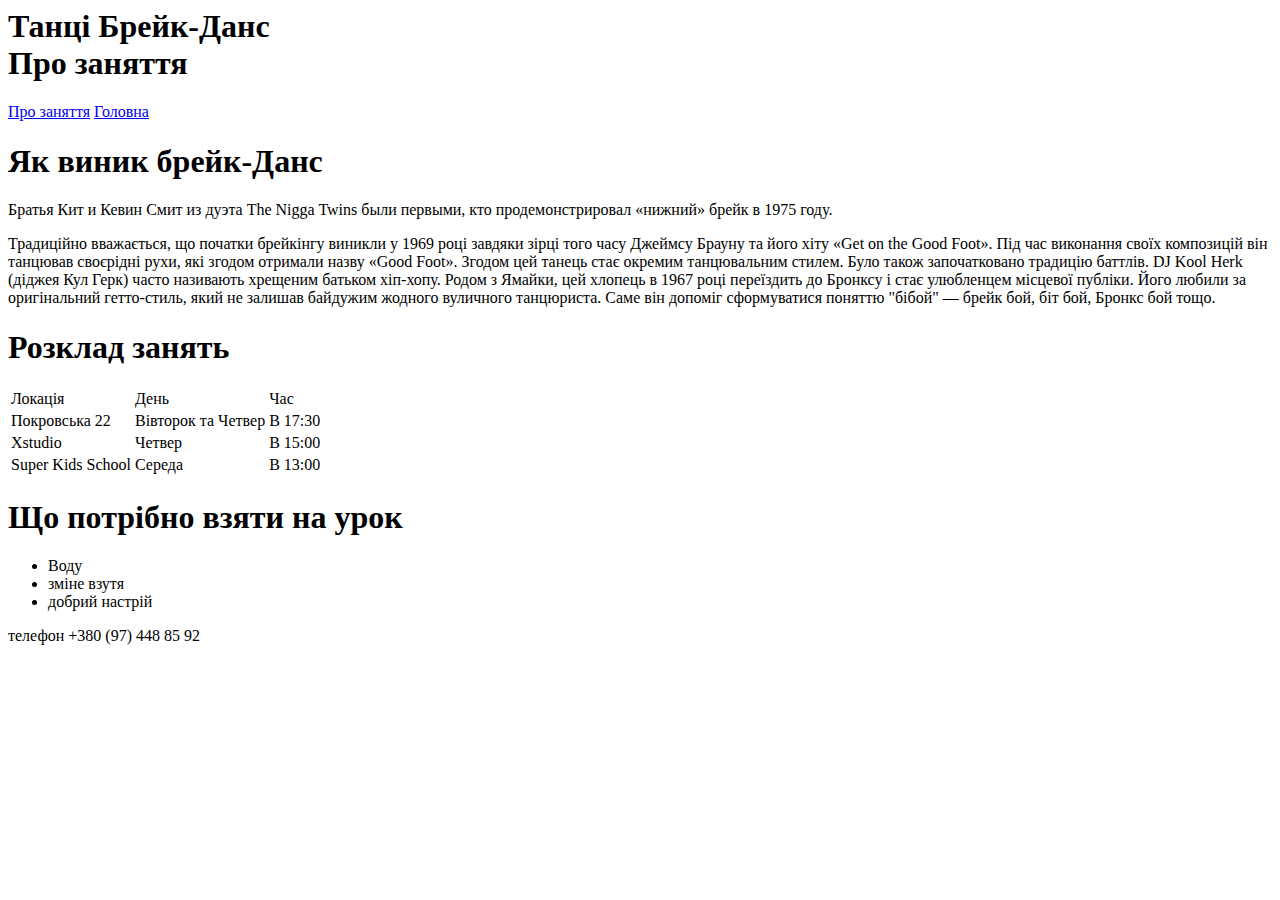
==== index2.html @ 4ecb0764 "Update index2.html" ====
<html>
    <head>
        
        <title>Dance club</title>
        <link rel="stylesheet" href="style.css">
    </head>
        <body>
            <header>
               
                <h1>Танці Брейк-Данс<br> Про заняття</h1>
            </header>
            <nav>
                     <a href="index2.html">Про заняття</a>
                     <a href="index.html"> Головна</a>

                 </nav>
            <main>
                 <h1>Як виник брейк-Данс</h1>
                 <p>Братья Кит и Кевин Смит из дуэта The Nigga Twins были первыми, кто продемонстрировал «нижний» брейк в 1975 году.<img src="" > </p>
                 <p>Традиційно вважається, що початки брейкінгу виникли у 1969 році завдяки зірці того часу Джеймсу Брауну та його хіту «Get on the Good Foot». Під час виконання своїх композицій він танцював своєрідні рухи, які згодом отримали назву «Good Foot». Згодом цей танець стає окремим танцювальним стилем. Було також започатковано традицію баттлів.

DJ Kool Herk (діджея Кул Герк) часто називають хрещеним батьком хіп-хопу. Родом з Ямайки, цей хлопець в 1967 році переїздить до Бронксу і стає улюбленцем місцевої публіки. Його любили за оригінальний гетто-стиль, який не залишав байдужим жодного вуличного танцюриста. Саме він допоміг сформуватися поняттю "бібой" — брейк бой, біт бой, Бронкс бой тощо.</p> 

                 <h1>Розклад занять</h1>
                 <table>
                     <tr>
                         <td>Локація</td>
                         <td>День</td>
                         <td>Час</td>
                     </tr>
                     <tr>
                         <td>Покровська 22</td>
                         <td>Вівторок та Четвер</td>
                         <td>В 17:30</td>

                     </tr>
                     <tr>
                         <td>Xstudio</td>
                         <td>Четвер</td>
                         <td>В 15:00</td>
                     </tr>
                     <tr>
                         <td>Super Kids School</td>
                         <td>Середа</td>
                         <td>В 13:00</td>
                     </tr>
                 </table>

                 <h1>Що потрібно взяти на урок</h1>
                 <ul>
                     <li>Воду</li>
                    <li>зміне взутя</li>  
                    <li>добрий настрій</li>   
                </ul>


            </main>
            <footer>
                <p>телефон +380 (97) 448 85 92</p>
            </footer>
        </body>
</html>
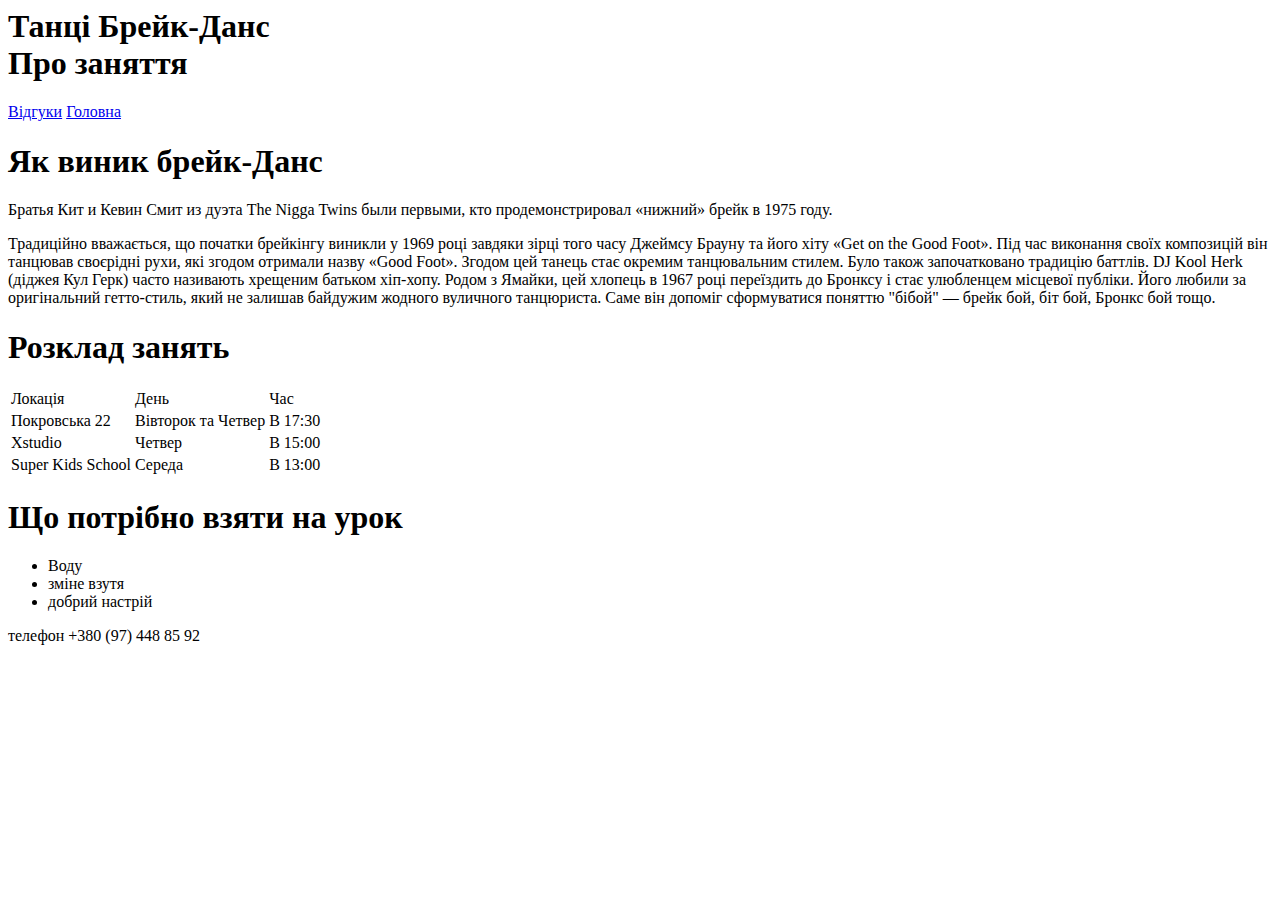
==== commit c47c923e: "Update index2.html" ====
--- a/index2.html
+++ b/index2.html
@@ -10,7 +10,7 @@
                 <h1>Танці Брейк-Данс<br> Про заняття</h1>
             </header>
             <nav>
-                     <a href="index2.html">Про заняття</a>
+                     <a href="index3.html">Відгуки</a>
                      <a href="index.html"> Головна</a>
 
                  </nav>
